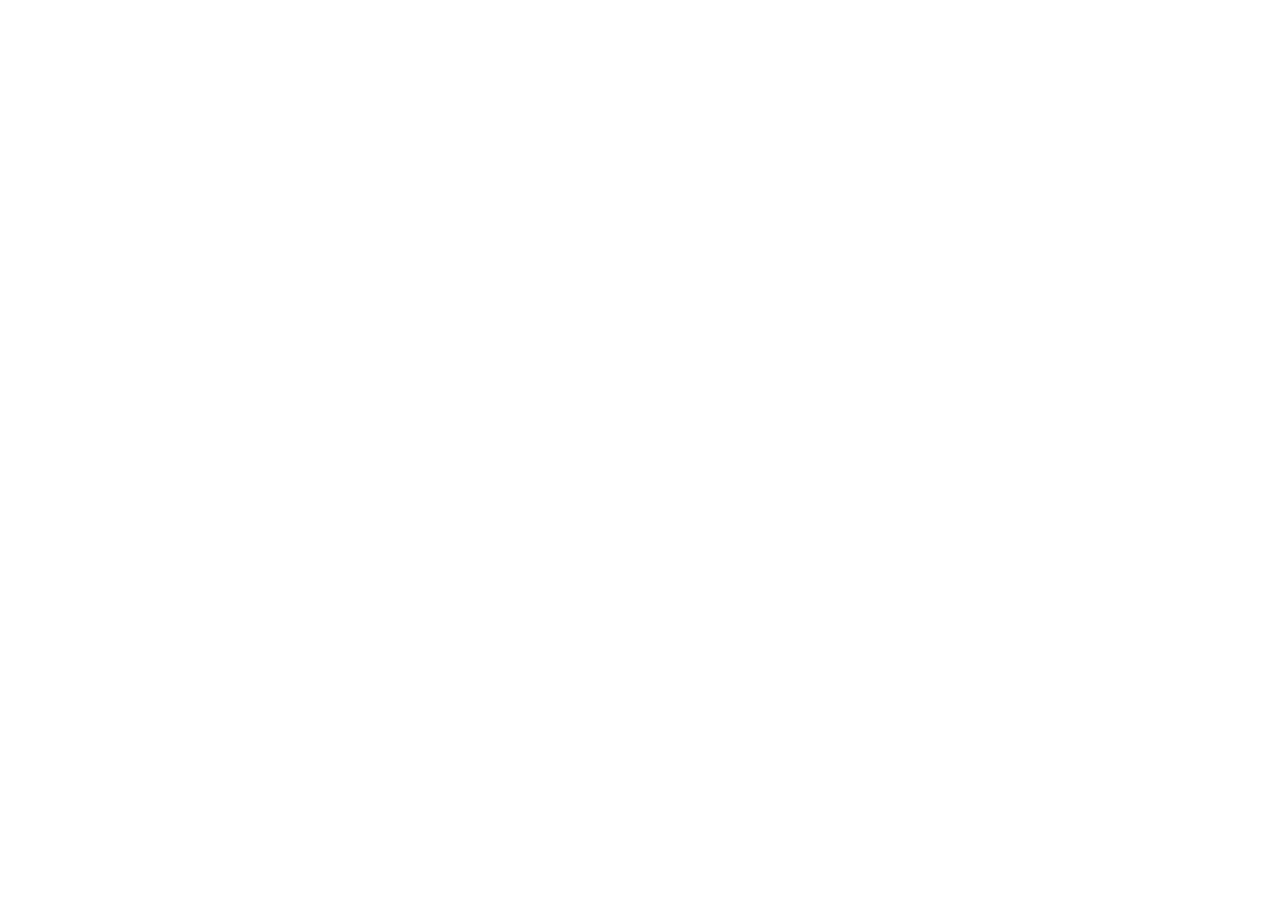
==== index.html @ 937f817b "initial commit" ====
<!doctype html>
<html lang="en">
<head>
	<meta charset="UTF-8">
	<meta name="viewport" content="width=device-width, user-scalable=no, initial-scale=1.0, maximum-scale=1.0, minimum-scale=1.0">
	<meta http-equiv="X-UA-Compatible" content="ie=edge">
	<title>Document</title>
</head>
<body>

</body>
</html>
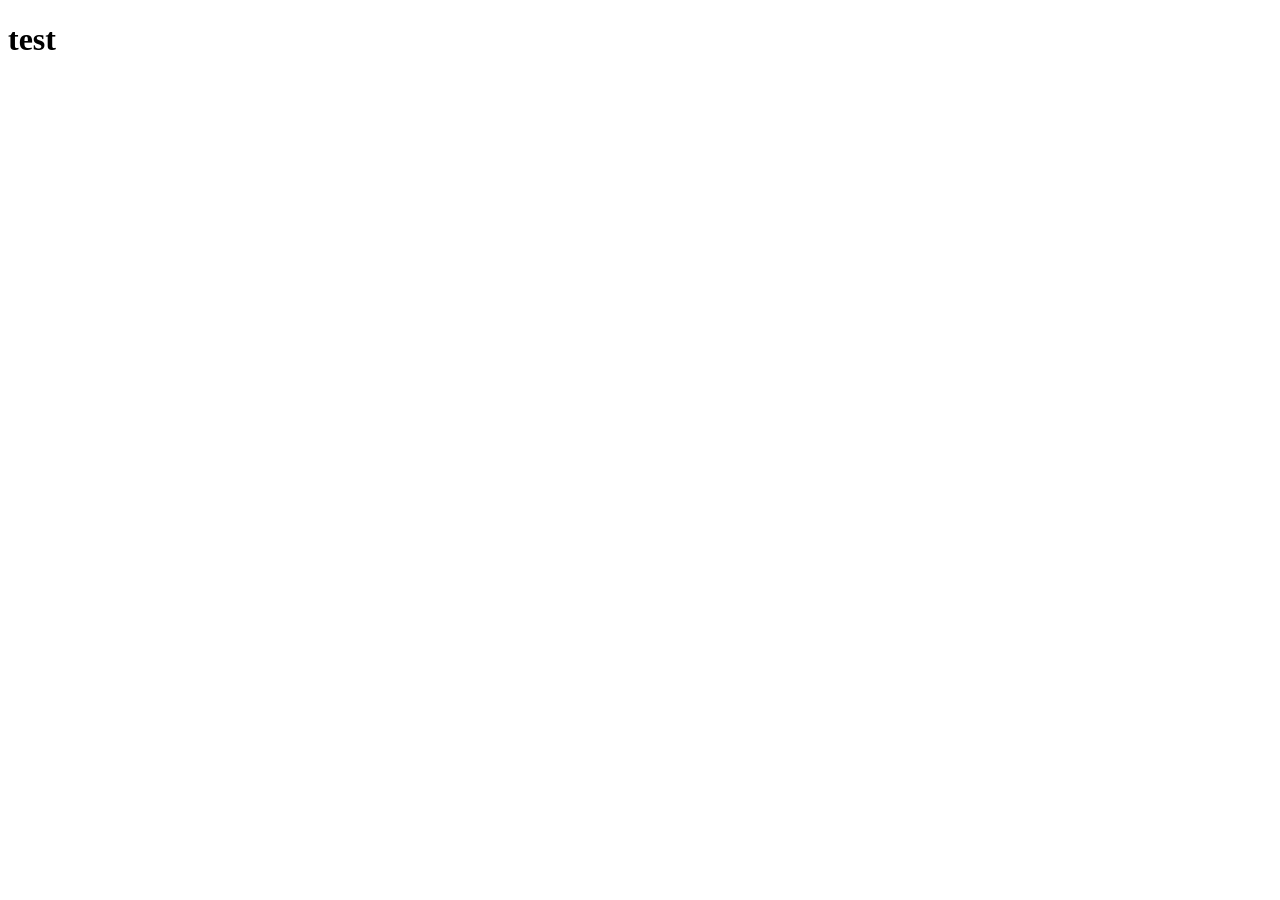
==== commit b2a3c9a7: "edit index" ====
--- a/index.html
+++ b/index.html
@@ -8,5 +8,7 @@
 </head>
 <body>
 
+<h1> test</h1>
+
 </body>
 </html>
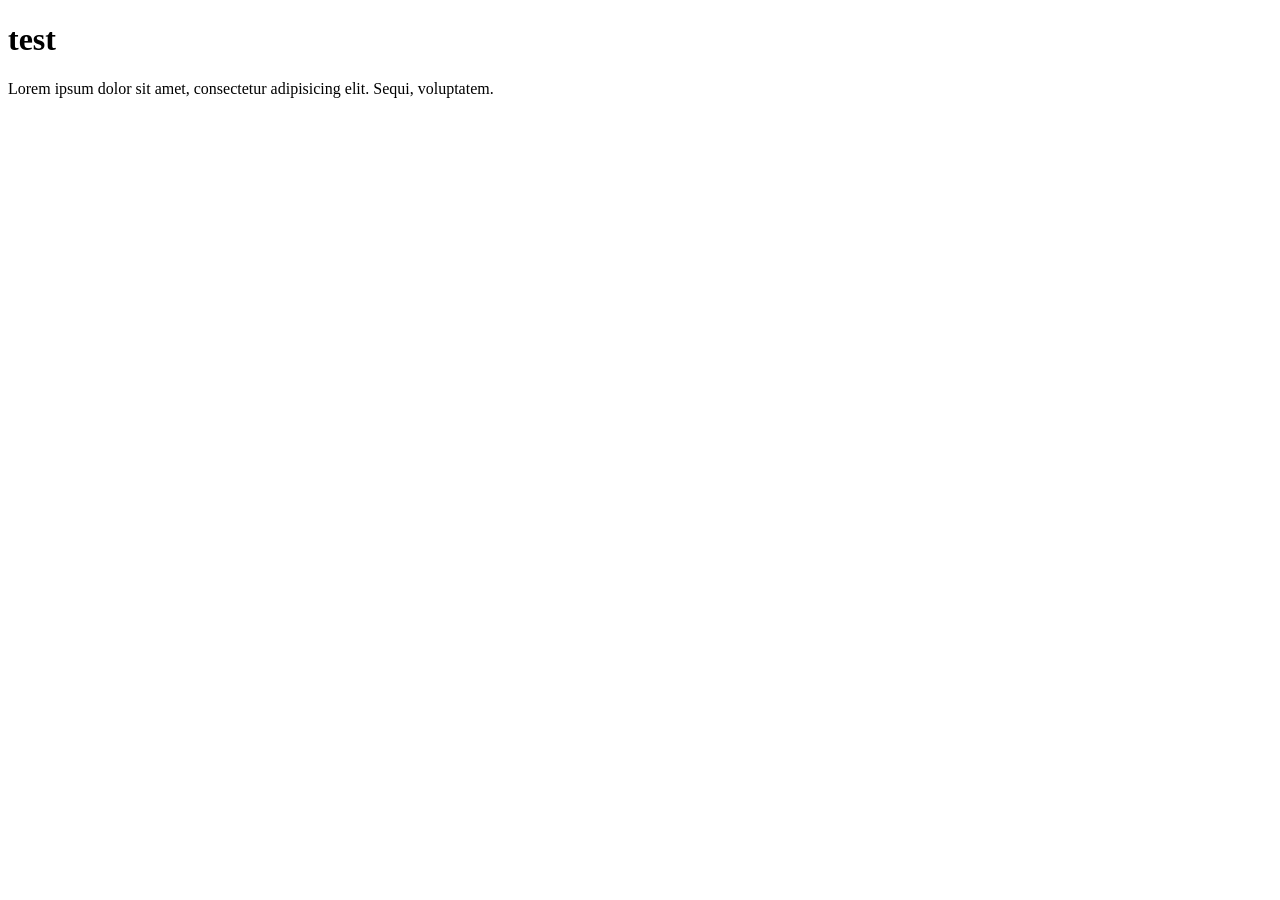
==== commit 2db27c4f: "dodanie sekcji" ====
--- a/index.html
+++ b/index.html
@@ -10,5 +10,9 @@
 
 <h1> test</h1>
 
+<secion class="hero">
+	Lorem ipsum dolor sit amet, consectetur adipisicing elit. Sequi, voluptatem.
+</secion>
+
 </body>
 </html>
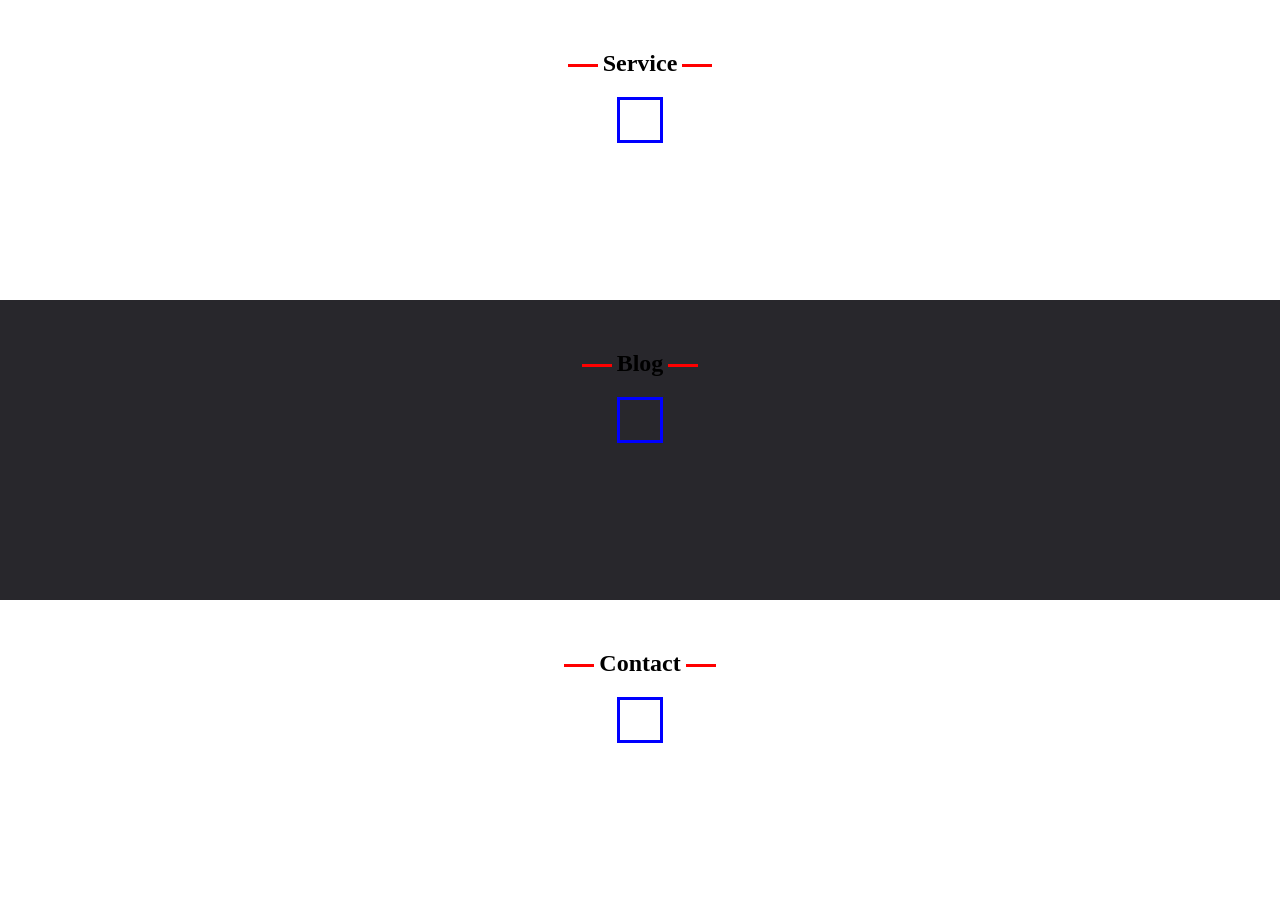
==== commit 2c2fd5da: "modyfikajce w indexie oraz w stylach css" ====
--- a/index.html
+++ b/index.html
@@ -5,14 +5,33 @@
 	<meta name="viewport" content="width=device-width, user-scalable=no, initial-scale=1.0, maximum-scale=1.0, minimum-scale=1.0">
 	<meta http-equiv="X-UA-Compatible" content="ie=edge">
 	<title>Document</title>
+	<link rel="stylesheet" href="css/style.css">
 </head>
 <body>
 
-<h1> test</h1>
+<section class="services">
+	<div class="container services__container">
+		<h2 class="heading">Service</h2>
+		<div class="wrapper"></div>
+	</div>
+</section>
 
-<secion class="hero">
-	Lorem ipsum dolor sit amet, consectetur adipisicing elit. Sequi, voluptatem.
-</secion>
+<section class="blog">
+	<div class="container blog__container">
+		<h2 class="heading">Blog</h2>
+		<div class="wrapper"></div>
+	</div>
+</section>
+
+<section class="contact">
+	<div class="container contact__cotainer">
+		<h2 class="heading">Contact</h2>
+		<div class="wrapper"></div>
+	</div>
+</section>
+
+<footer class="footer"></footer>
+
 
 </body>
 </html>
--- a/css/style.css
+++ b/css/style.css
@@ -0,0 +1,61 @@
+* {
+    margin: 0;
+    padding: 0;
+}
+
+.container {
+    width: 1080px;
+    margin: auto;
+}
+
+.services {
+    height: 200px;
+    padding: 50px 0;
+}
+
+.blog {
+    height: 200px;
+    padding: 50px 0;
+    background: #28272c;
+}
+
+.contact {
+    height: 200px;
+    padding: 50px 0;
+}
+
+.wrapper {
+    padding: 20px;
+    border: 3px solid blue;
+}
+
+.heading {
+    position: relative;
+    margin-bottom: 20px;
+}
+
+.heading:after,
+.heading:before {
+    content: '';
+    position: absolute;
+    top: 50%;
+    height: 3px;
+    width: 30px;
+    background: red;
+}
+
+.heading:after {
+    left: -35px;
+}
+
+.heading:before {
+    right: -35px;
+}
+
+.services__container,
+.blog__container,
+.contact__cotainer {
+    display: flex;
+    flex-direction: column;
+    align-items: center;
+}
